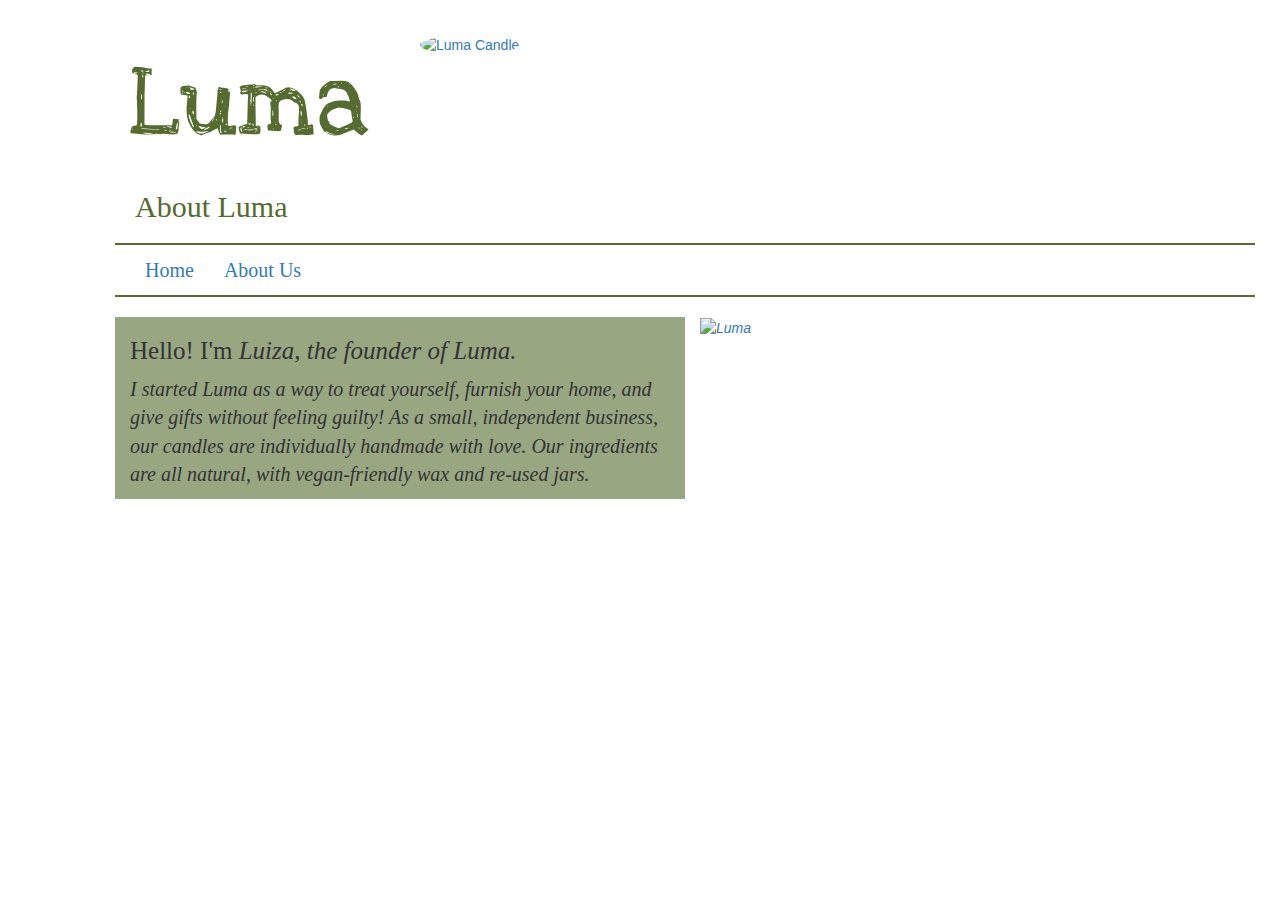
==== about.html @ ecfd7a86 "Revert "Column size"" ====
<!DOCTYPE html>
<html>
<title>About Luma</title>
  <link href='css/bootstrap.css' rel='stylesheet'>
  <link href='about.css' rel='stylesheet'>
<head>
  <meta name="viewport" content="width=device-width, initial-scale=1.0">
  <style>
    @import url('https://fonts.googleapis.com/css?family=Love+Ya+Like+A+Sister');
    @import url('https://fonts.googleapis.com/css?family=Coming+Soon');
    @import url('https://fonts.googleapis.com/css?family=Satisfy');
  </style>
  <div class="container">
    <div class="col-md-3">
  <h1>Luma</h1>
    </div>
    <div class="col-md-3">
      <a href="https://imgur.com/wQbAPlR"><img src="https://i.imgur.com/wQbAPlRb.jpg" title="Luma Candle" class="img-circle" id="logo" img-class="img-responsive" /></a>
    </div>
  </div>
  <div class= 'container'>
  <h2>About Luma<h2>
  </div>
  <div class="container">
  <nav class="navbar-navbar-inverse-navbar-fixed">
    <div class="container-fluid">
      <ul class="nav navbar-nav">
        <li class="active"><a href="index.html">Home</a></li>
        <li><a href="about.html">About Us</a></li>
      </ul>
    </div>
  </nav>
</head>
<body>
  <div class="col-md-12">
  </div>
  <div class="col-md-6" id= "about1">
    <h3 id='hello'>Hello! I'm <i>Luiza,<i> the founder of Luma.</h3>
    <p id='about'>I started Luma as a way to treat yourself, furnish your home, and give gifts without feeling guilty! As a small, independent business, our candles are individually handmade with love. Our ingredients are all natural, with vegan-friendly wax and re-used jars.</p>
</div>
<div class="col-md-6">
  <a href="https://imgur.com/5WEiLOU"><img src="https://i.imgur.com/5WEiLOU.jpg" title="Luma" id="aboutpic" /></a>
</div>
</body>
---- about.css ----
h1 {
  font-family: 'Love Ya Like A Sister', cursive;
  font-size: 100px;
  color: #556B2F;
}
#logo {
  width: 125px;
  height: auto;
  padding: 5px;
}
h2 {
  font-family: 'Coming Soon', cursive;
  padding-left: 20px;
  color: #556B2F;
}
body {
  background-image: url("https://i.imgur.com/zlYwYpb.jpg");
  background-size: cover;
  margin: 30px 100px;
}
.navbar-navbar-inverse-navbar-fixed {
  border-width: 2px;
  border-color: #556B2F;
  border-bottom-style: solid;
  border-top-style: solid;
  font-family: 'Coming Soon', cursive;
  font-size: 20px;
  font-style: thick;
}
.col-md-12 {
  padding: 10px;
}
#about1 {
  background: rgba(85,107,47,0.6);
}
#hello {
  font-size: 25px;
  font-family: 'Coming Soon', cursive;
}
#about {
  font-size: 20px;
  font-family: 'Coming Soon', cursive;
}
#aboutpic {
  max-width: 311px;
  max-height: auto;
}
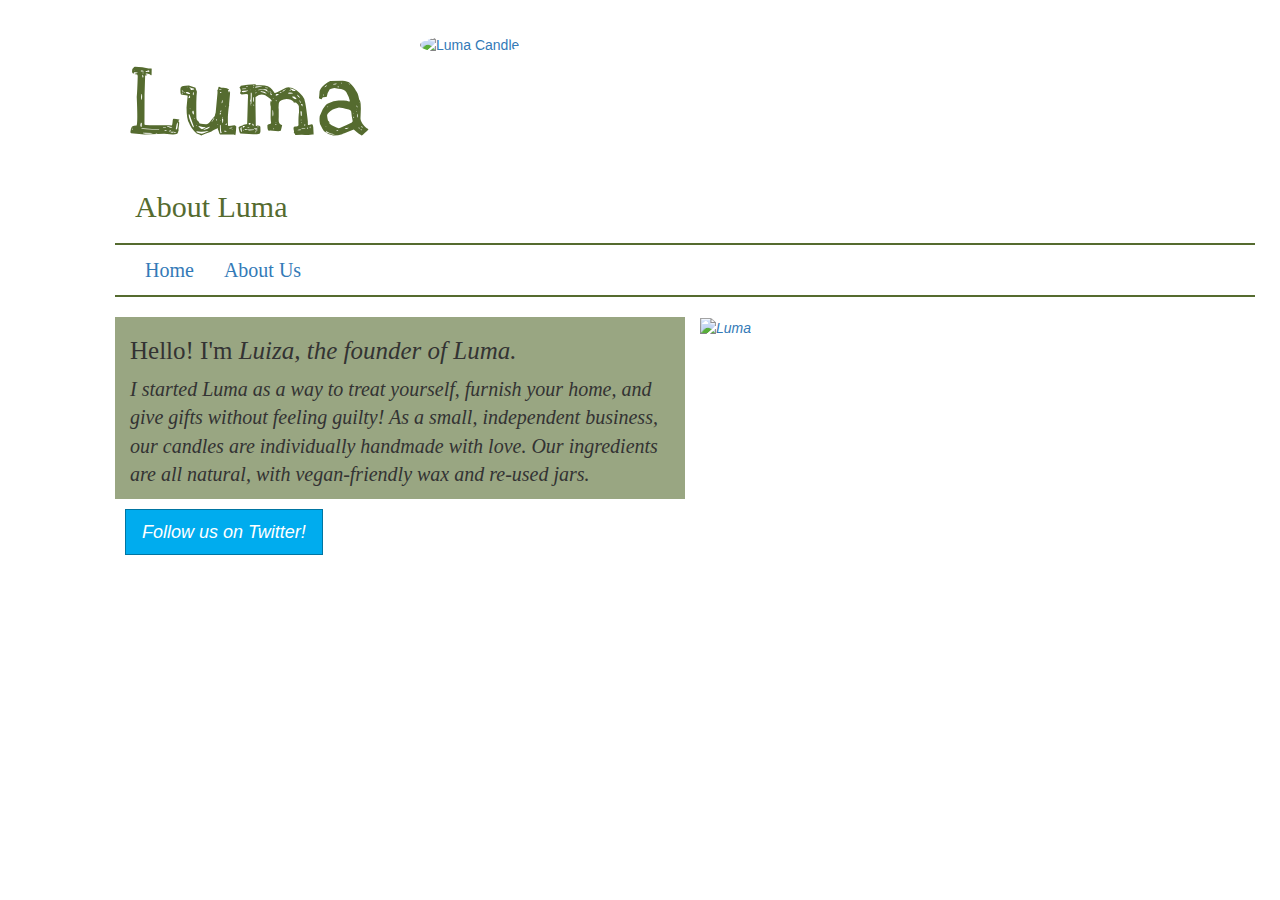
==== commit 708c66ac: "Twitter button" ====
--- a/about.html
+++ b/about.html
@@ -41,4 +41,7 @@
 <div class="col-md-6">
   <a href="https://imgur.com/5WEiLOU"><img src="https://i.imgur.com/5WEiLOU.jpg" title="Luma" id="aboutpic" /></a>
 </div>
+<div class="col-md-12">
+<a href="https://twitter.com/" title="Twitter" class="btn btn-twitter btn-lg"><i class="fa fa-twitter fa-fw"></i> Follow us on Twitter!</a>
+</div>
 </body>
--- a/about.css
+++ b/about.css
@@ -45,3 +45,18 @@
   max-width: 311px;
   max-height: auto;
 }
+.btn-twitter {
+	  background: #00ACEE;
+	  border-radius: 0;
+	  color: #fff;
+	  border-width: 1px;
+	  border-style: solid;
+	  border-color: #0075a2;
+	}
+	.btn-twitter:link, .btn-twitter:visited {
+	  color: #fff;
+	}
+	.btn-twitter:active, .btn-twitter:hover {
+	  background: #0075a2;
+	  color: #fff;
+	}
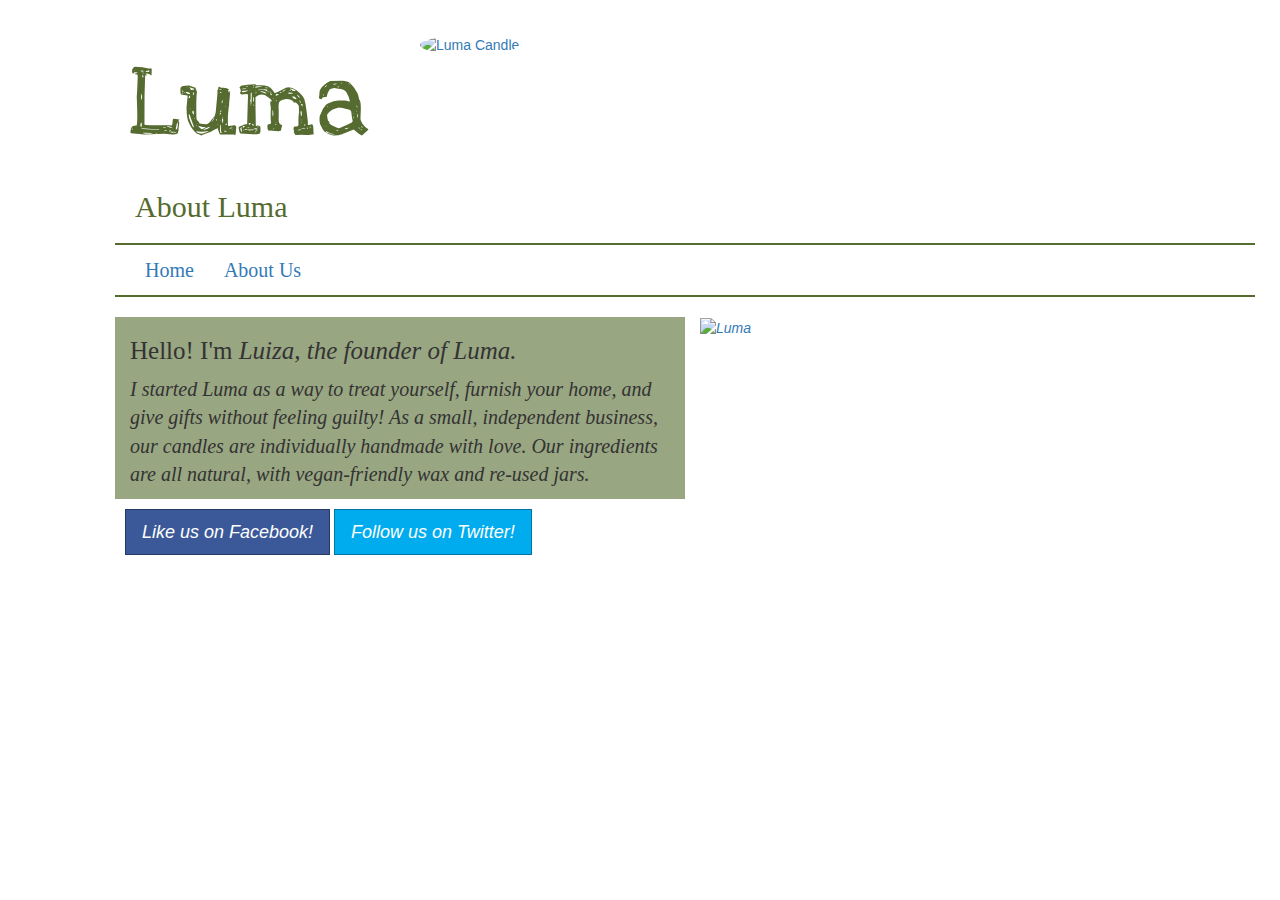
==== commit 1fb1bf23: "Facebook button" ====
--- a/about.html
+++ b/about.html
@@ -42,6 +42,7 @@
   <a href="https://imgur.com/5WEiLOU"><img src="https://i.imgur.com/5WEiLOU.jpg" title="Luma" id="aboutpic" /></a>
 </div>
 <div class="col-md-12">
-<a href="https://twitter.com/" title="Twitter" class="btn btn-twitter btn-lg"><i class="fa fa-twitter fa-fw"></i> Follow us on Twitter!</a>
+  <a href="https://facebook.com" title="Facebook" class="btn btn-facebook btn-lg"><i class="fa fa-facebook fa-fw"></i> Like us on Facebook!</a>
+  <a href="https://twitter.com/" title="Twitter" class="btn btn-twitter btn-lg"><i class="fa fa-twitter fa-fw"></i> Follow us on Twitter!</a>
 </div>
 </body>
--- a/about.css
+++ b/about.css
@@ -45,6 +45,21 @@
   max-width: 311px;
   max-height: auto;
 }
+.btn-facebook {
+	  background: #3B5998;
+	  border-radius: 0;
+	  color: #fff;
+	  border-width: 1px;
+	  border-style: solid;
+	  border-color: #263961;
+	}
+	.btn-facebook:link, .btn-facebook:visited {
+	  color: #fff;
+	}
+	.btn-facebook:active, .btn-facebook:hover {
+	  background: #263961;
+	  color: #fff;
+	}
 .btn-twitter {
 	  background: #00ACEE;
 	  border-radius: 0;
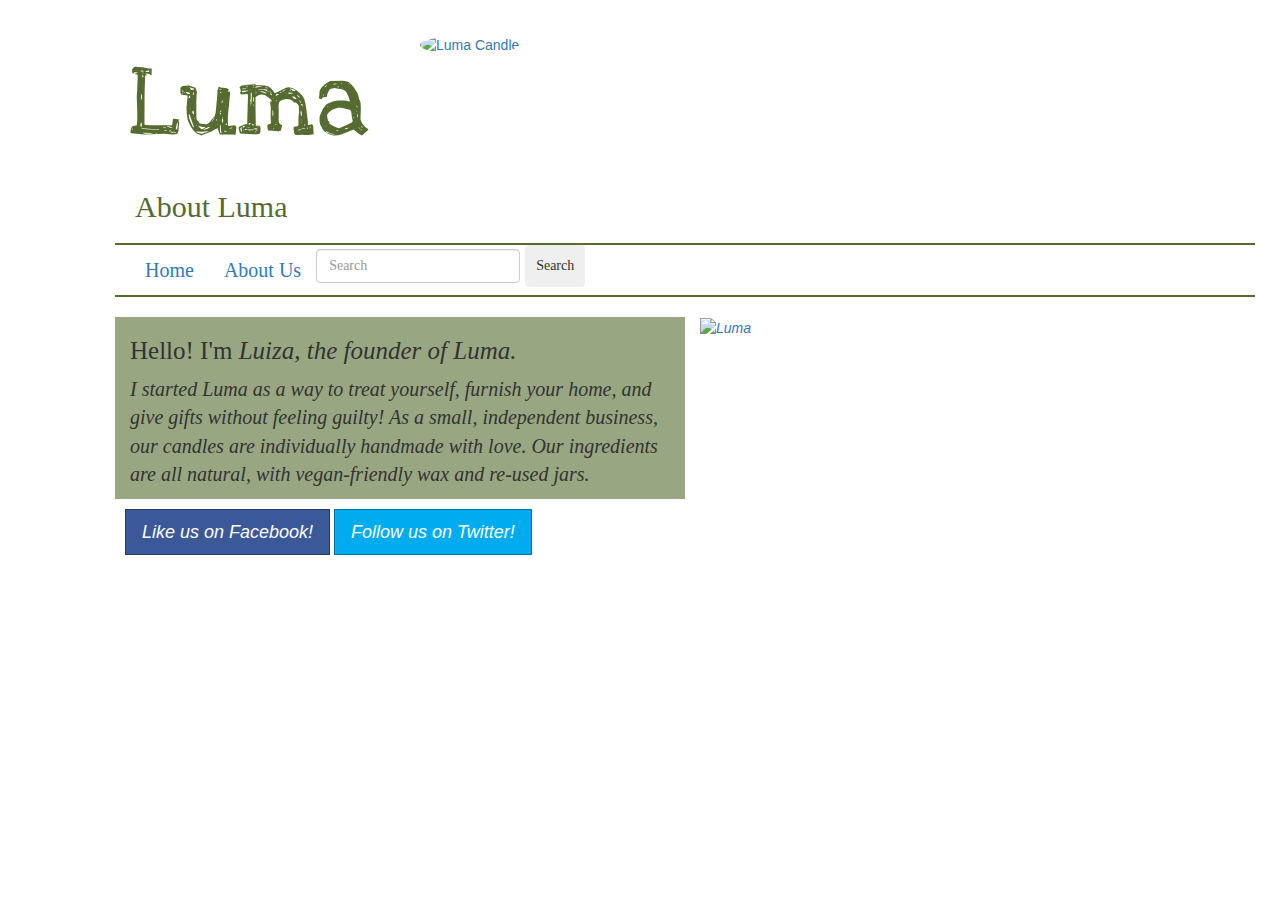
==== commit a3fea414: "Search button" ====
--- a/about.html
+++ b/about.html
@@ -28,6 +28,10 @@
         <li class="active"><a href="index.html">Home</a></li>
         <li><a href="about.html">About Us</a></li>
       </ul>
+      <form class="form-inline">
+        <input class="form-control mr-sm-2" type="search" placeholder="Search" aria-label="Search">
+        <button class="btn btn-outline-success my-2 my-sm-0" id="searchbutton" type="submit">Search</button>
+      </form>
     </div>
   </nav>
 </head>
--- a/about.css
+++ b/about.css
@@ -26,6 +26,9 @@
   font-family: 'Coming Soon', cursive;
   font-size: 20px;
   font-style: thick;
+}
+#searchbutton {
+  padding: 10px;
 }
 .col-md-12 {
   padding: 10px;
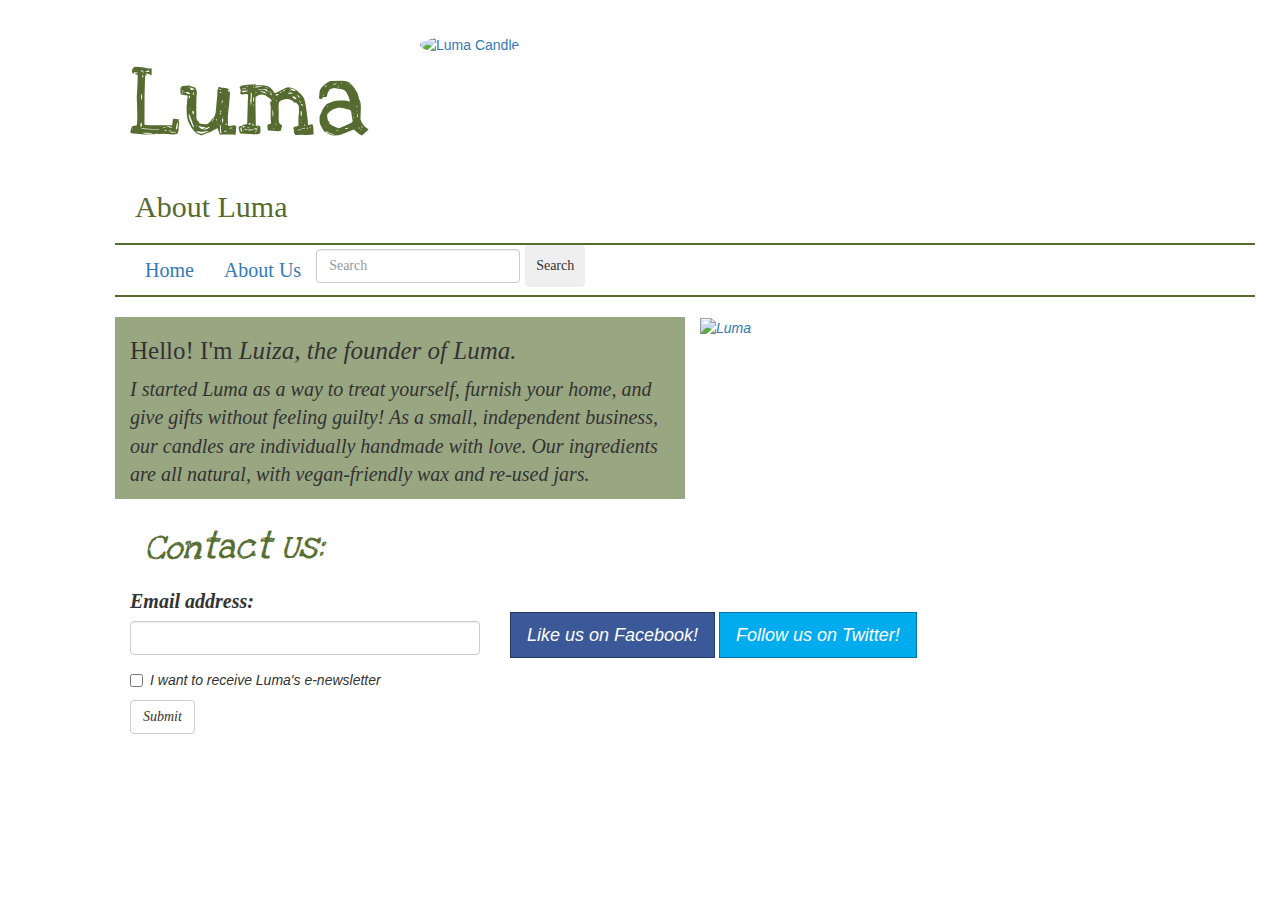
==== commit b1b86da7: "Email form" ====
--- a/about.html
+++ b/about.html
@@ -45,8 +45,24 @@
 <div class="col-md-6">
   <a href="https://imgur.com/5WEiLOU"><img src="https://i.imgur.com/5WEiLOU.jpg" title="Luma" id="aboutpic" /></a>
 </div>
-<div class="col-md-12">
+<div class ="col-md-12">
+  <h2 id="contactus">Contact Us:</h2>
+</div>
+<div class="col-md-4">
+  <form action="/action_page.php">
+    <div class="form-group">
+      <label for="email" id="email">Email address:</label>
+      <input type="email" class="form-control" id="email">
+    </div>
+    <div class="checkbox">
+      <label><input type="checkbox" id="enews"> I want to receive Luma's e-newsletter</label>
+    </div>
+    <button type="submit" class="btn btn-default" id="submit">Submit</button>
+  </form>
+</div>
+<div class="col-md-8">
   <a href="https://facebook.com" title="Facebook" class="btn btn-facebook btn-lg"><i class="fa fa-facebook fa-fw"></i> Like us on Facebook!</a>
   <a href="https://twitter.com/" title="Twitter" class="btn btn-twitter btn-lg"><i class="fa fa-twitter fa-fw"></i> Follow us on Twitter!</a>
 </div>
+</form>
 </body>
--- a/about.css
+++ b/about.css
@@ -48,7 +48,12 @@
   max-width: 311px;
   max-height: auto;
 }
+#contactus {
+  font-family: 'Love Ya Like A Sister', cursive;
+  font-size: 35px;
+}
 .btn-facebook {
+    margin: 25px 0 0 0;
 	  background: #3B5998;
 	  border-radius: 0;
 	  color: #fff;
@@ -64,6 +69,7 @@
 	  color: #fff;
 	}
 .btn-twitter {
+    margin: 25px 0 0 0;
 	  background: #00ACEE;
 	  border-radius: 0;
 	  color: #fff;
@@ -78,3 +84,13 @@
 	  background: #0075a2;
 	  color: #fff;
 	}
+  #email {
+    font-family: 'Coming Soon', cursive;
+    font-size: 20px;
+  }
+  #enews {
+    font-family: 'Coming Soon', cursive;
+  }
+  #submit {
+    font-family: 'Coming Soon', cursive;
+  }
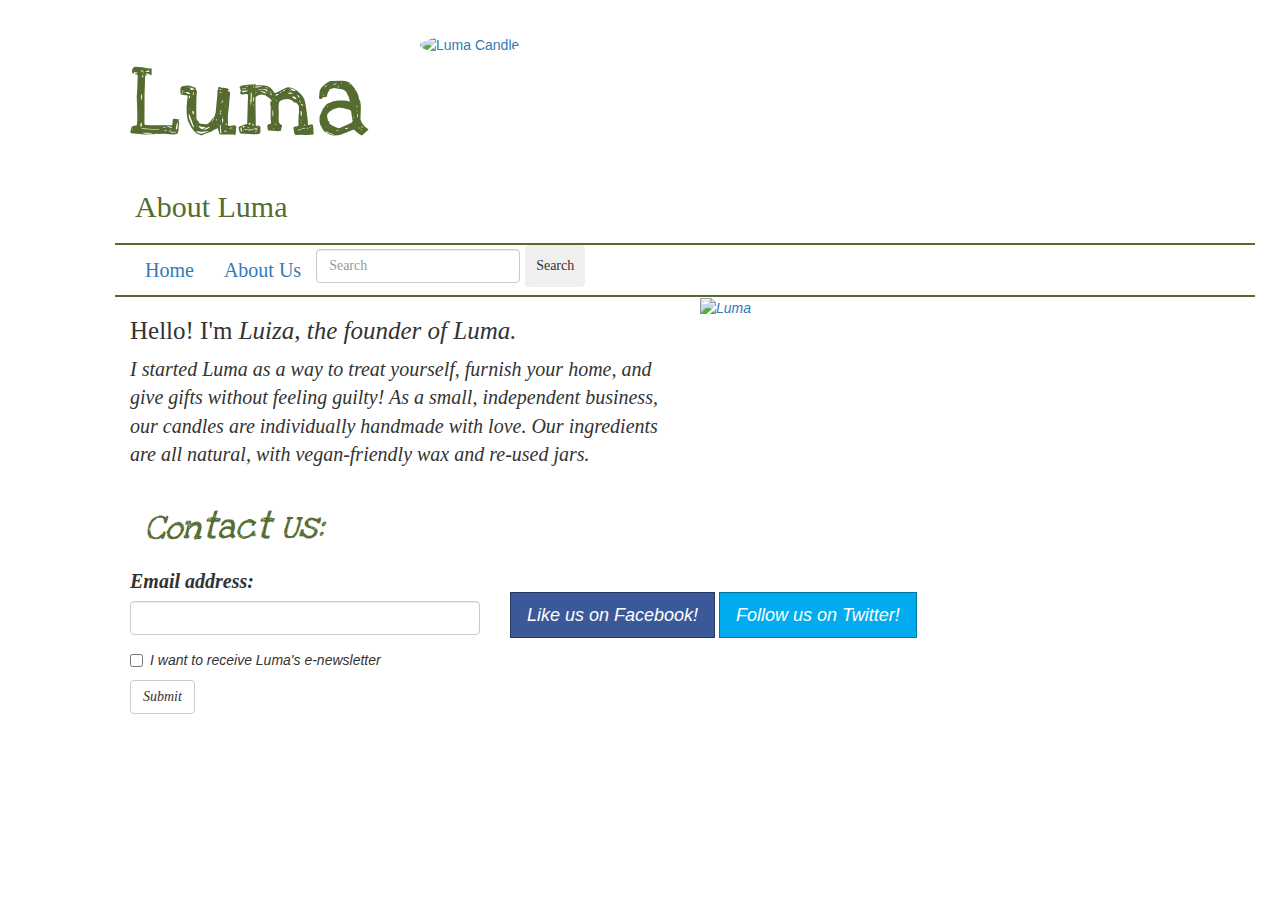
==== commit 0ec19e0a: "Indents" ====
--- a/about.html
+++ b/about.html
@@ -4,7 +4,6 @@
   <link href='css/bootstrap.css' rel='stylesheet'>
   <link href='about.css' rel='stylesheet'>
 <head>
-  <meta name="viewport" content="width=device-width, initial-scale=1.0">
   <style>
     @import url('https://fonts.googleapis.com/css?family=Love+Ya+Like+A+Sister');
     @import url('https://fonts.googleapis.com/css?family=Coming+Soon');
@@ -12,23 +11,23 @@
   </style>
   <div class="container">
     <div class="col-md-3">
-  <h1>Luma</h1>
+      <h1>Luma</h1>
     </div>
     <div class="col-md-3">
       <a href="https://imgur.com/wQbAPlR"><img src="https://i.imgur.com/wQbAPlRb.jpg" title="Luma Candle" class="img-circle" id="logo" img-class="img-responsive" /></a>
     </div>
   </div>
   <div class= 'container'>
-  <h2>About Luma<h2>
+    <h2>About Luma<h2>
   </div>
   <div class="container">
-  <nav class="navbar-navbar-inverse-navbar-fixed">
-    <div class="container-fluid">
-      <ul class="nav navbar-nav">
-        <li class="active"><a href="index.html">Home</a></li>
-        <li><a href="about.html">About Us</a></li>
-      </ul>
-      <form class="form-inline">
+    <nav class="navbar-navbar-inverse-navbar-fixed">
+      <div class="container-fluid">
+        <ul class="nav navbar-nav">
+          <li class="active"><a href="index.html">Home</a></li>
+          <li><a href="about.html">About Us</a></li>
+        </ul>
+        <form class="form-inline">
         <input class="form-control mr-sm-2" type="search" placeholder="Search" aria-label="Search">
         <button class="btn btn-outline-success my-2 my-sm-0" id="searchbutton" type="submit">Search</button>
       </form>
@@ -36,33 +35,30 @@
   </nav>
 </head>
 <body>
-  <div class="col-md-12">
-  </div>
-  <div class="col-md-6" id= "about1">
+  <div class="col-md-6">
     <h3 id='hello'>Hello! I'm <i>Luiza,<i> the founder of Luma.</h3>
     <p id='about'>I started Luma as a way to treat yourself, furnish your home, and give gifts without feeling guilty! As a small, independent business, our candles are individually handmade with love. Our ingredients are all natural, with vegan-friendly wax and re-used jars.</p>
-</div>
-<div class="col-md-6">
-  <a href="https://imgur.com/5WEiLOU"><img src="https://i.imgur.com/5WEiLOU.jpg" title="Luma" id="aboutpic" /></a>
-</div>
-<div class ="col-md-12">
-  <h2 id="contactus">Contact Us:</h2>
-</div>
-<div class="col-md-4">
-  <form action="/action_page.php">
-    <div class="form-group">
-      <label for="email" id="email">Email address:</label>
-      <input type="email" class="form-control" id="email">
-    </div>
-    <div class="checkbox">
-      <label><input type="checkbox" id="enews"> I want to receive Luma's e-newsletter</label>
-    </div>
-    <button type="submit" class="btn btn-default" id="submit">Submit</button>
-  </form>
-</div>
-<div class="col-md-8">
-  <a href="https://facebook.com" title="Facebook" class="btn btn-facebook btn-lg"><i class="fa fa-facebook fa-fw"></i> Like us on Facebook!</a>
-  <a href="https://twitter.com/" title="Twitter" class="btn btn-twitter btn-lg"><i class="fa fa-twitter fa-fw"></i> Follow us on Twitter!</a>
-</div>
-</form>
+  </div>
+  <div class="col-md-6">
+    <a href="https://imgur.com/5WEiLOU"><img src="https://i.imgur.com/5WEiLOU.jpg" title="Luma" id="aboutpic" /></a>
+  </div>
+  <div class ="col-md-12">
+    <h2 id="contactus">Contact Us:</h2>
+  </div>
+  <div class="col-md-4">
+    <form action="/action_page.php">
+      <div class="form-group">
+        <label for="email" id="email">Email address:</label>
+        <input type="email" class="form-control" id="email">
+      </div>
+      <div class="checkbox">
+        <label><input type="checkbox" id="enews"> I want to receive Luma's e-newsletter</label>
+      </div>
+      <button type="submit" class="btn btn-default" id="submit">Submit</button>
+    </form>
+  </div>
+  <div class="col-md-8">
+    <a href="https://facebook.com" title="Facebook" class="btn btn-facebook btn-lg"><i class="fa fa-facebook fa-fw"></i> Like us on Facebook!</a>
+    <a href="https://twitter.com/" title="Twitter" class="btn btn-twitter btn-lg"><i class="fa fa-twitter fa-fw"></i> Follow us on Twitter!</a>
+  </div>
 </body>
--- a/about.css
+++ b/about.css
@@ -32,9 +32,6 @@
 }
 .col-md-12 {
   padding: 10px;
-}
-#about1 {
-  background: rgba(85,107,47,0.6);
 }
 #hello {
   font-size: 25px;
